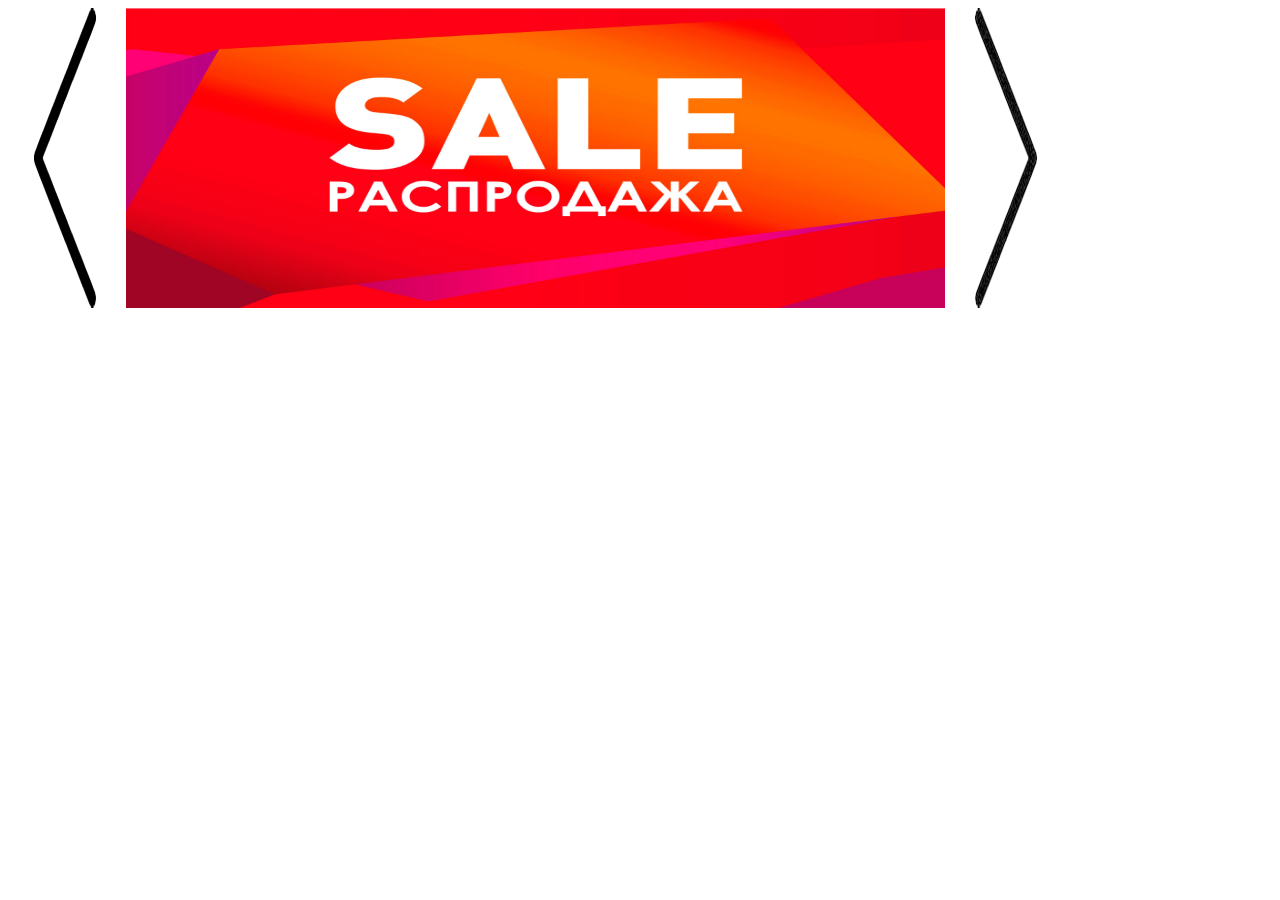
==== horizontal.html @ ac21dd26 "+vertical" ====
<html>
    <head>
        <title>slider</title>
        <meta charset="utf-8" />
       <script src="js_horizontal.js"></script>
	    <script src="slider_js.js"></script>
        <link href="style_horizontal.css" rel="stylesheet" type="text/css">
        
        <style>
        </style>
		
		
    </head>
    <body>
 <div class="main_div">
        <div class="main_slider_prev_but_v div_inline_block">
            <div onclick="slider.prev()" id="" class="main_slider_prev_button"></div>
        </div>
        
        <div id="block_type_1_id" class="block_type_1 div_inline_block">
            <div id="main_slider_3_view_block_id"></div>
        </div>
        <div class="main_slider_next_but_v div_inline_block">
            <div onclick="slider.next()" id="" class="main_slider_next_button"></div>
        </div>
    </div>
	
	
	
	
	
	
	 <div class="div_display_none">
    
<div id="main_slider_one_slide_id0">
    <div class="main_slider_one_view_block div_inline_block">
                <img src="index/slider_1.jpg" />
    </div>
</div>
<div id="main_slider_one_slide_id1">
    <div class="main_slider_one_view_block div_inline_block">
                <img src="index/slider_2.jpg" />
    </div>
</div>
<div id="main_slider_one_slide_id2">
    <div class="main_slider_one_view_block div_inline_block">
                <img src="index/slider_3.jpg" />
    </div>
</div>
<div id="main_slider_one_slide_id3">
    <div class="main_slider_one_view_block div_inline_block">
                <img src="index/slider_4.jpg" />
    </div>
</div>
<div id="main_slider_one_slide_id4">
    <div class="main_slider_one_view_block div_inline_block">
                <img src="index/slider_5.jpg" />
    </div>
</div>
<div id="main_slider_one_slide_id5">
    <div class="main_slider_one_view_block div_inline_block">
                <img src="index/slider_6.jpg" />
    </div>
</div>
<div id="main_slider_one_slide_id6">
    <div class="main_slider_one_view_block div_inline_block">
                <img src="index/slider_7.jpg" />
    </div>
</div>
  
    </div>
 
 
 
 
 
 
 
    </body>
</html>
---- style_horizontal.css ----
div.main_slider_prev_but_v{
    position:relative;
    width:9%;
}
 
div.div_inline_block {
    display: inline-block;
    vertical-align: top;
}
div.main_slider_prev_button{
    cursor:pointer;
     height:300px;
    
    background-image: url(prev_button_left.png);
    background-size: 100% 100%;
}
div.main_slider_next_but_v{
    position:relative;
    width:9%;
}
div.main_slider_next_button{
    cursor:pointer;
     height:300px;
   
    background-image: url(next_button_right.png);
    background-size: 100% 100%;
}
div.main_slider_one_view_block{
    position:relative;
    height:300px;
   width:100%;

   
    
}
img {
    width: 100%;
    height: 100%;
}
div.block_type_1{
    height:300px;
    
     overflow: hidden;
      position:relative;
       
       
}
div.div_display_none{
    display: none;
    position:relative;

}
div.main_div{
position:relative;
}

#main_slider_3_view_block_id{
     position:relative;
    height:300px;
    width:300%;
    top: 0;

}
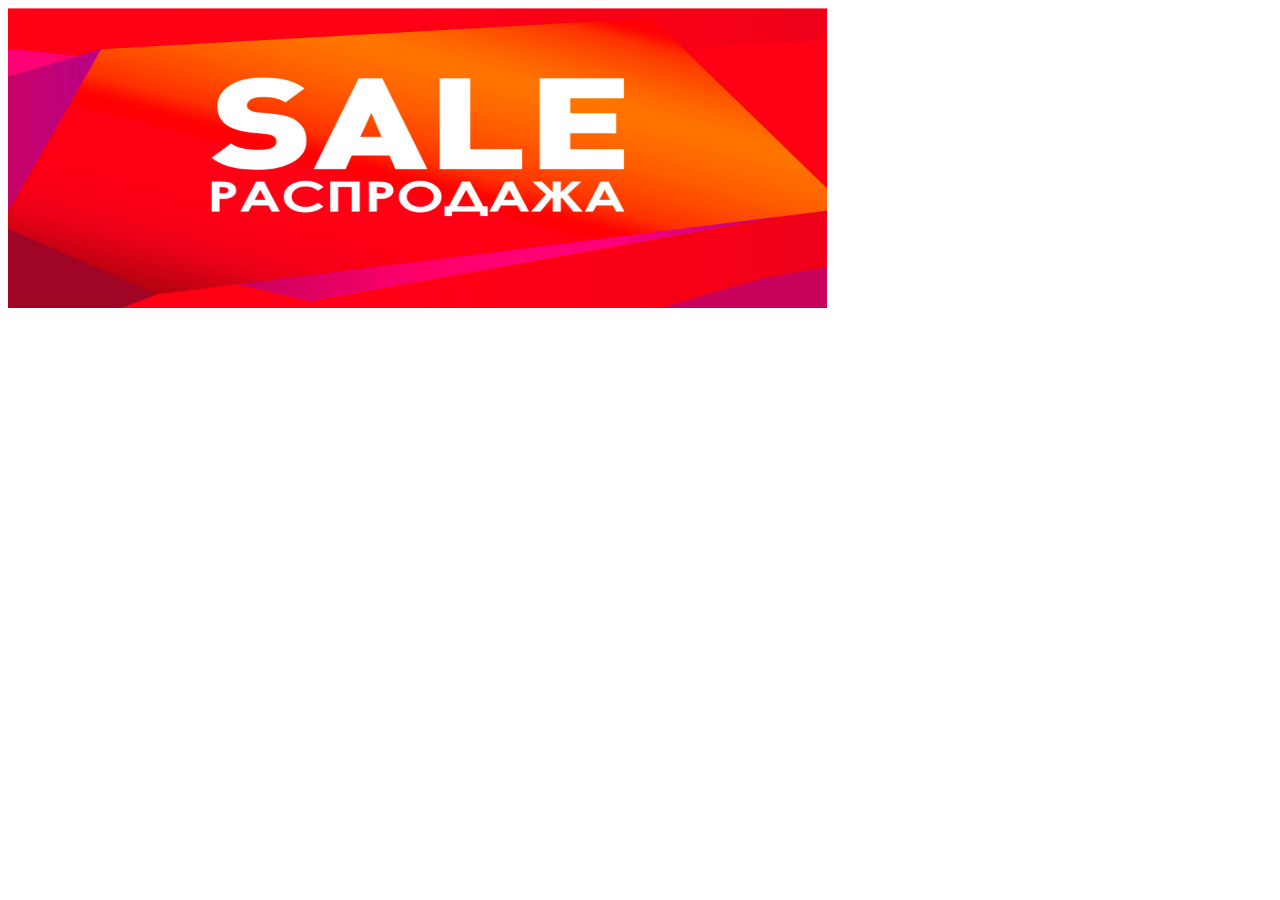
==== commit da07a25c: "+button" ====
--- a/horizontal.html
+++ b/horizontal.html
@@ -13,16 +13,12 @@
     </head>
     <body>
  <div class="main_div">
-        <div class="main_slider_prev_but_v div_inline_block">
-            <div onclick="slider.prev()" id="" class="main_slider_prev_button"></div>
-        </div>
+        
         
         <div id="block_type_1_id" class="block_type_1 div_inline_block">
             <div id="main_slider_3_view_block_id"></div>
         </div>
-        <div class="main_slider_next_but_v div_inline_block">
-            <div onclick="slider.next()" id="" class="main_slider_next_button"></div>
-        </div>
+        
     </div>
 	
 	
--- a/style_horizontal.css
+++ b/style_horizontal.css
@@ -62,3 +62,70 @@
     top: 0;
 
 }
+/**/
+
+div.test{
+	position:absolute;
+	/*display:none;*/
+	display:none;
+}
+div.test_block{
+	width:30px;
+	height:30px;
+	background-color:black;
+	margin-left:10px;
+	 border-radius: 30px;
+	 /*padding-top:5px;
+	 padding-left:5px;*/
+	border:1px solid white;
+	cursor:pointer;
+}
+
+div.test_block12{
+	width:20px;
+	height:20px;
+	background-color:white;
+	margin-left:5px;
+	margin-top:5px;
+	 border-radius: 20px;
+	 
+	
+}
+#main_slider_3_view_block_id:hover div.test{
+	display:block;
+}
+
+div.tttt{
+	
+	border:2px solid black;
+	
+}
+#main_slider_3_view_block_id:hover #tttt_id{
+	display:block;
+}
+
+div.hhhhhh{
+	cursor:pointer;
+	width:100px;
+	height:100px;
+	 background-image: url(prev_button_left.png);
+    background-size: 100% 100%;
+}
+
+
+div.hhhhhh1{
+	 background-image: url(next_button_right.png);
+    background-size: 100% 100%;
+	cursor:pointer;
+	width:100px;
+	height:100px;
+	
+}
+#tttt_id{
+	position:absolute;
+	display:none;
+	width:205px;
+	height:100px;
+	bottom:0;
+	left:0;
+}